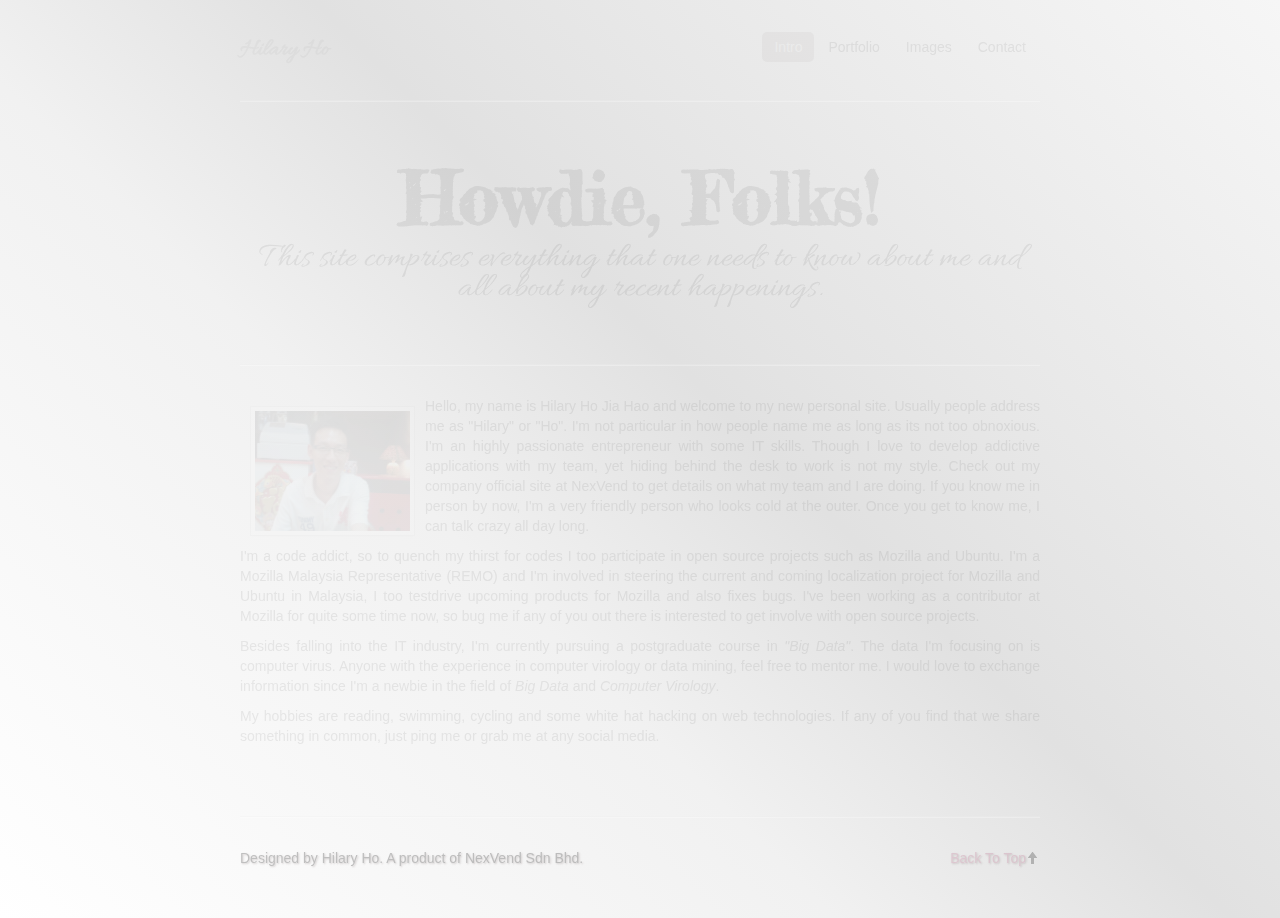
==== index.html @ c643b81a "static portfolio" ====
<!DOCTYPE html>
<html lang="en">
  <head>
    <meta charset="utf-8">
    <title>Hilary Ho | My Portfolio</title>
    <meta name="viewport" content="width=device-width, initial-scale=1.0">
    <meta name="description" content="Hilary Ho Jia Hao's Static Portfolio">
    <meta name="author" content="NexVend Sdn Bhd">
    <meta name="keywords" content="Hilary Ho Jia Hao, NexVend Director, UNIMAS postgrad, Mozillian">

    <!-- Le styles -->
    <link href="css/bootstrap.css" rel="stylesheet">
    <link href="css/bootstrap-responsive.css" rel="stylesheet">
    <link rel="stylesheet" type="text/css" href="css/custom.css">
    <link href='http://fonts.googleapis.com/css?family=Allura' rel='stylesheet' type='text/css'>
    <link href='http://fonts.googleapis.com/css?family=Fredericka+the+Great' rel='stylesheet' type='text/css'>

    <!-- load jquery -->
    <script type="text/javascript" src="http://ajax.googleapis.com/ajax/libs/jquery/1.8/jquery.min.js"></script>
    
    <!-- HTML5 shim, for IE6-8 support of HTML5 elements -->
    <!--[if lt IE 9]>
      <script src="http://html5shim.googlecode.com/svn/trunk/html5.js"></script>
    <![endif]-->

    <link rel="shortcut icon" href="img/favicon.ico">
  </head>

  <body>
    <div id="top"></div>
    <section class="container-narrow">

      <section class="masthead">
        <ul class="nav nav-pills pull-right">
          <li class="active"><a href="index.html" title="Introduction on Hilary">Intro</a></li>
          <li><a href="portfolio.html" title="Hilary Ho's Portfolio">Portfolio</a></li>
          <li><a href="images.html" title="Hilary Ho's Images">Images</a></li>
          <li><a href="contact.html" title="Contact Hilary Ho">Contact</a></li>
        </ul>
        <h3 class="muted" title="Hilary Official Site">Hilary Ho</h3>  
      </section>

    <hr>

      <section class="jumbotron">
        <h1 title="All About Hilary Ho">Howdie, Folks!</h1>
        <p class="lead">This site comprises everything that one needs to know about me and all about my recent happenings.</p>
      </section>

    <hr>

      <section class="row-fluid marketing">
        <article class="span12">
          <img src="img/imgpic/hilaryho.jpg" class="img-polaroid pull-left" alt="Hilary Ho Jia Hao"><p class="p1">Hello, my name is Hilary Ho Jia Hao and welcome to my new personal site. Usually people address me as "Hilary" or "Ho". I'm not particular in how people name me as long as its not too obnoxious. I'm an highly passionate entrepreneur with some IT skills. Though I love to develop addictive applications with my team, yet hiding behind the desk to work is not my style. Check out my company official site at <a href="http://www.nexvend.com" target="_blank" title="NexVend Sdn Bhd">NexVend</a> to get details on what my team and I are doing. If you know me in person by now, I'm a very friendly person who looks cold at the outer. Once you get to know me, I can talk crazy all day long. </p>
          <p>I'm a code addict, so to quench my thirst for codes I too participate in open source projects such as <a href="http://www.mozilla.org" target="_blank" title="Mozilla Corp">Mozilla</a> and <a href="http://www.ubuntu.com" target="_blank" title="Canonical Ltd">Ubuntu</a>. I'm a <a href="https://mozillians.org/en-US/u/Hilary" target="_blank" title="Mozillians Profile">Mozilla Malaysia Representative (REMO)</a> and I'm involved in steering the current and coming localization project for Mozilla and Ubuntu in Malaysia, I too testdrive upcoming products for Mozilla and also fixes bugs. I've been working as a contributor at Mozilla for quite some time now, so bug me if any of you out there is interested to get involve with open source projects.</p>
          <p>Besides falling into the IT industry, I'm currently pursuing a postgraduate course in <em>"Big Data"</em>. The data I'm focusing on is computer virus. Anyone with the experience in computer virology or data mining, feel free to mentor me. I would love to exchange information since I'm a newbie in the field of <em>Big Data</em> and <em>Computer Virology</em>.</p>
          <p>My hobbies are reading, swimming, cycling and some white hat hacking on web technologies. If any of you find that we share something in common, just ping me or grab me at any <a href="contact.html">social media</a>.</p>
        </article>
      </section>

    <hr>

      <footer class="footer">
        <p class="pull-right"><a href="#top">Back To Top</a><i class="icon-arrow-up"></i></p>
        <p>Designed by Hilary Ho. A product of<a href="http://www.nexvend.com/" target="_blank" title="NexVend Sdn Bhd Official Site"> NexVend Sdn Bhd</a>.</p>
      </footer>

    </section> <!-- /container -->

    <!-- Le javascript
    ================================================== -->
    <!-- Placed at the end of the document so the pages load faster -->
    <script type="text/javascript" src="js/bootstrap.js"></script>
    <script type="text/javascript" src="js/bootstrap.min.js"></script>
    <!-- make page fadein on load -->
    <script>
      $(function(){
        $('section, .container-narrow').hide().fadeIn(2000);
      });
    </script>
  </body>
</html>
---- css/custom.css ----
body{
  padding-top: 20px;
  padding-bottom: 40px;
  background: -moz-linear-gradient(45deg,  #ffffff 0%, #f1f1f1 38%, #e1e1e1 56%, #f6f6f6 100%);
  background: -webkit-gradient(linear, left bottom, right top, color-stop(0%,#ffffff), color-stop(38%,#f1f1f1), color-stop(56%,#e1e1e1), color-stop(100%,#f6f6f6));
  background: -webkit-linear-gradient(45deg,  #ffffff 0%,#f1f1f1 38%,#e1e1e1 56%,#f6f6f6 100%);
  background: -o-linear-gradient(45deg,  #ffffff 0%,#f1f1f1 38%,#e1e1e1 56%,#f6f6f6 100%);
  background: -ms-linear-gradient(45deg,  #ffffff 0%,#f1f1f1 38%,#e1e1e1 56%,#f6f6f6 100%);
  background: linear-gradient(45deg,  #ffffff 0%,#f1f1f1 38%,#e1e1e1 56%,#f6f6f6 100%);
  filter: progid:DXImageTransform.Microsoft.gradient( startColorstr='#ffffff', endColorstr='#f6f6f6',GradientType=1 );
}
/*jumbotron*/
.jumbotron {
  margin: 60px 0;
  text-align: center;
}
      
.jumbotron h1 {
  font-size: 72px;
  line-height: 1;
}

/* Supporting marketing content */
.marketing {
  margin: 60px 0;
  margin-top: 28px;
}

.marketing p {  
  text-align: justify;
}

.marketing img{
  margin: 10px;
  width: 155px;
  height: 120px;
}

/* Custom container */
.container-narrow {
  margin: 0 auto;
  max-width: 800px;
}

.container-narrow > hr {
  margin: 30px 0;
}

/*social icons*/
.social-icon img{
  width: 32px;
  height: 32px;
}

.social-icon img:hover {
  opacity: 0.5;
}

/*footer*/
.footer p{
  text-shadow: 1px 1px 2px #7a6a6a;
}

.footer .pull-right a{
  color: #BF7391;
}

.footer .pull-right a:hover{
  color: #333333;
}

/*thankyou*/
.thanks{
  margin: 200px 0;
}
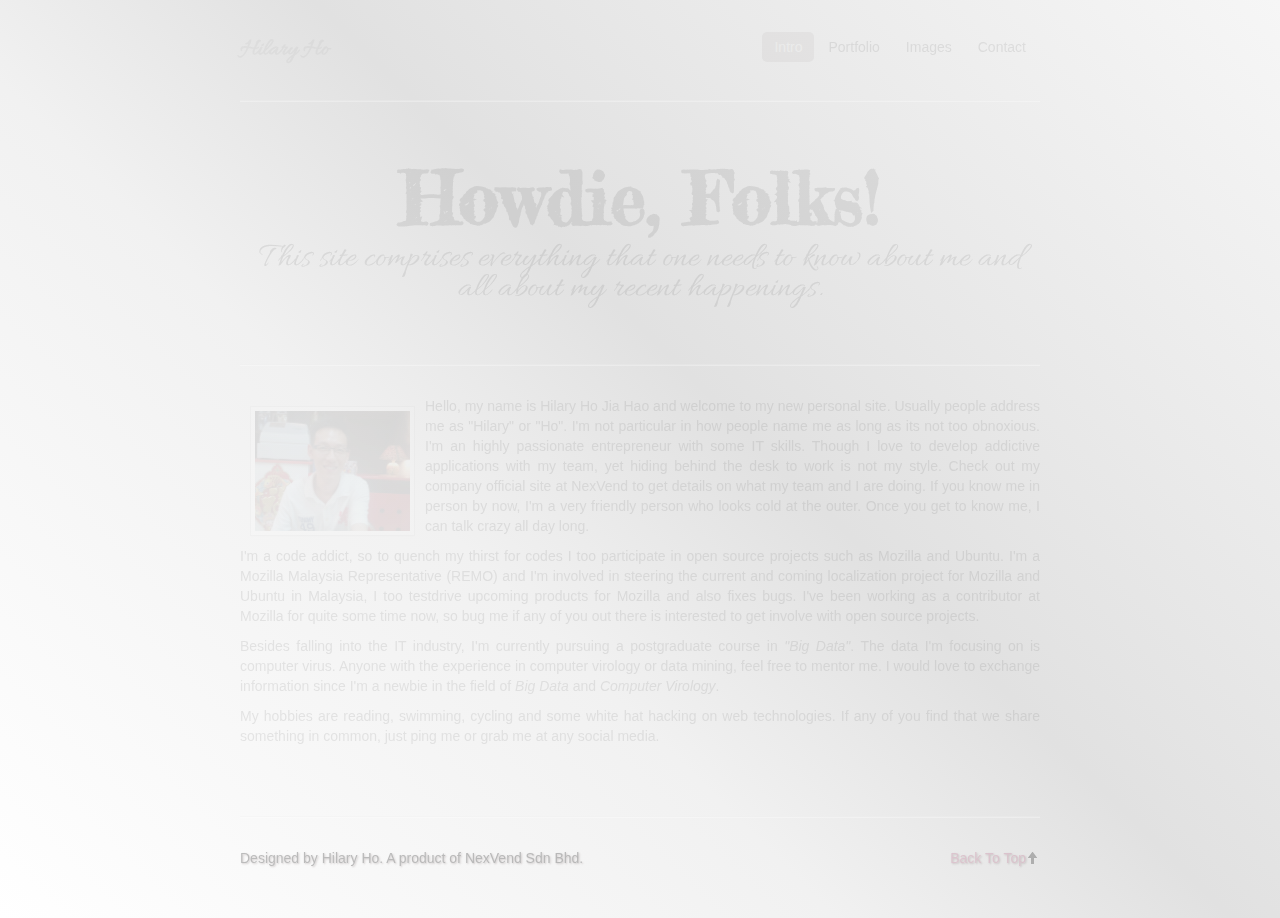
==== commit 9a401cdd: "jquery back to top" ====
--- a/index.html
+++ b/index.html
@@ -61,7 +61,7 @@
     <hr>
 
       <footer class="footer">
-        <p class="pull-right"><a href="#top">Back To Top</a><i class="icon-arrow-up"></i></p>
+        <p class="pull-right" id="#back-top"><a href="#top">Back To Top</a><i class="icon-arrow-up"></i></p>
         <p>Designed by Hilary Ho. A product of<a href="http://www.nexvend.com/" target="_blank" title="NexVend Sdn Bhd Official Site"> NexVend Sdn Bhd</a>.</p>
       </footer>
 
@@ -76,6 +76,11 @@
     <script>
       $(function(){
         $('section, .container-narrow').hide().fadeIn(2000);
+        $('#back-top a').click(function () {
+          $('body, html').animate({
+            scrollTop: 0}, 800);
+        return false;
+    });
       });
     </script>
   </body>
